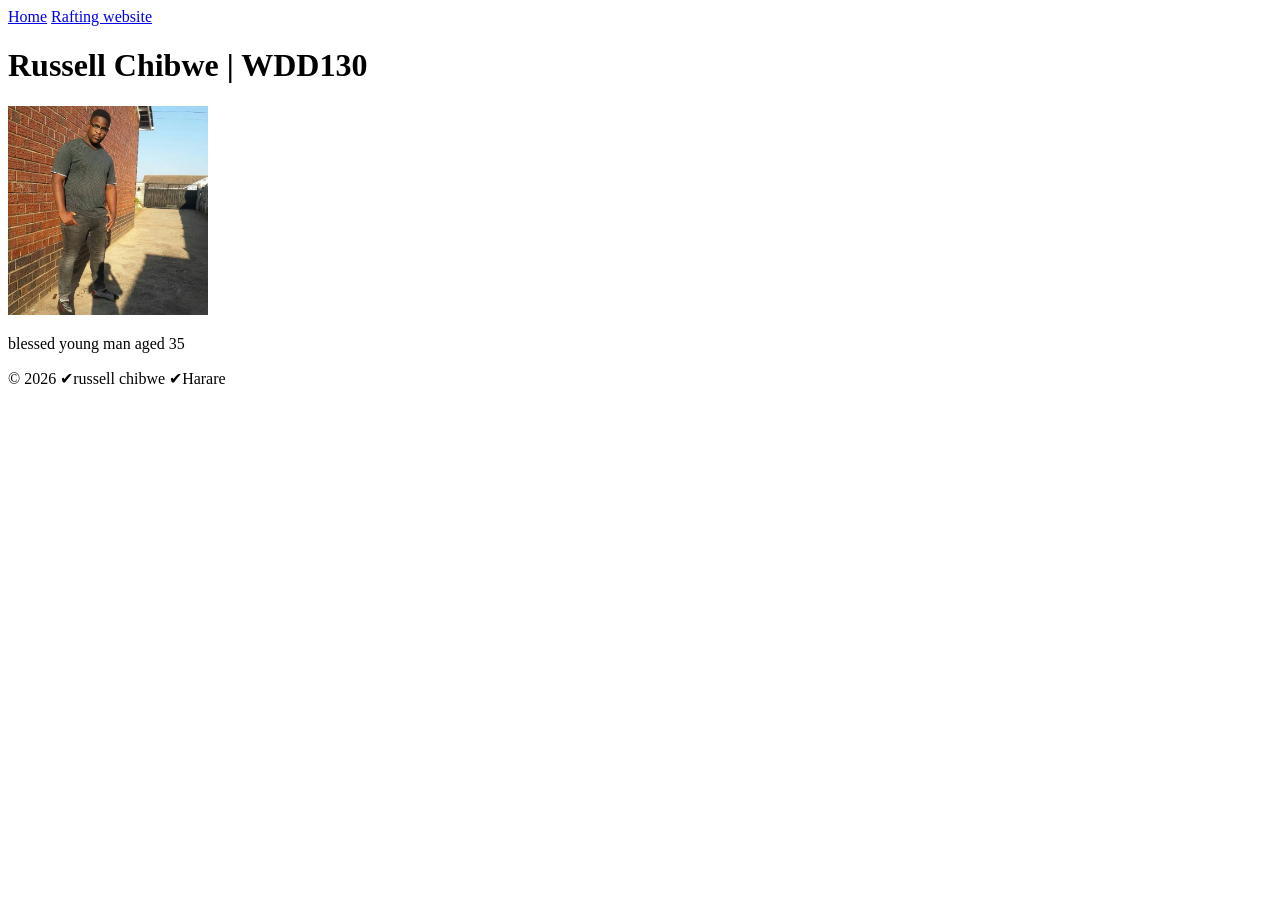
==== index.html @ fe099609 "updated my profile" ====
<!DOCTYPE html>
<html lang="en">

<head>
    <meta charset="UTF-8">
    <meta name="viewport" content="width=device-width, initial-scale=1.0">
    <title>Russell Chibwe | WDD 130</title>
</head>

<body>
    <header>
        <nav>
            <a href="#">Home</a>
            <a href="wwr">Rafting website</a>
        </nav>
    </header>
    <main>
        <h1>Russell Chibwe | WDD130</h1>
        <img src="images/profile.jpg" alt="russell" width="200">
        <p>blessed young man aged 35</p>
    </main>
    <footer>
        <p>© 2026 ✔russell chibwe ✔Harare</p>
    </footer>

</body>

</html>
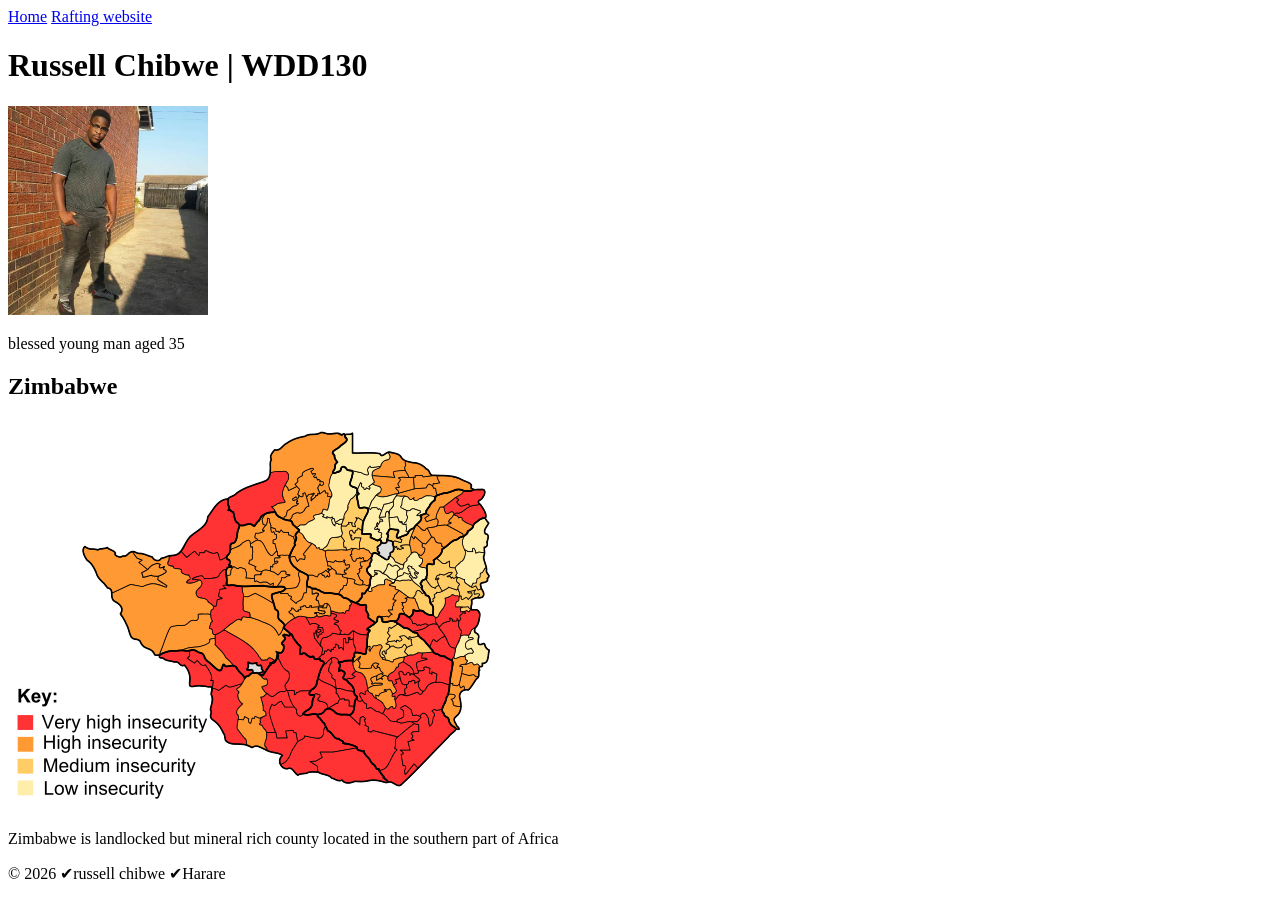
==== commit 2db35275: "home page enhancement" ====
--- a/index.html
+++ b/index.html
@@ -5,6 +5,8 @@
     <meta charset="UTF-8">
     <meta name="viewport" content="width=device-width, initial-scale=1.0">
     <title>Russell Chibwe | WDD 130</title>
+    <meta name="description" content="russell chibwe| wdd130 rafting website home">
+    <meta name="author" content="Russell Chibwe">
 </head>
 
 <body>
@@ -19,6 +21,11 @@
         <img src="images/profile.jpg" alt="russell" width="200">
         <p>blessed young man aged 35</p>
     </main>
+    <aside>
+        <h2>Zimbabwe</h2>
+        <img src="images/zimbabwe.webp" alt="teapot country">
+        <p>Zimbabwe is landlocked but mineral rich county located in the southern part of Africa</p>
+    </aside>
     <footer>
         <p>© 2026 ✔russell chibwe ✔Harare</p>
     </footer>
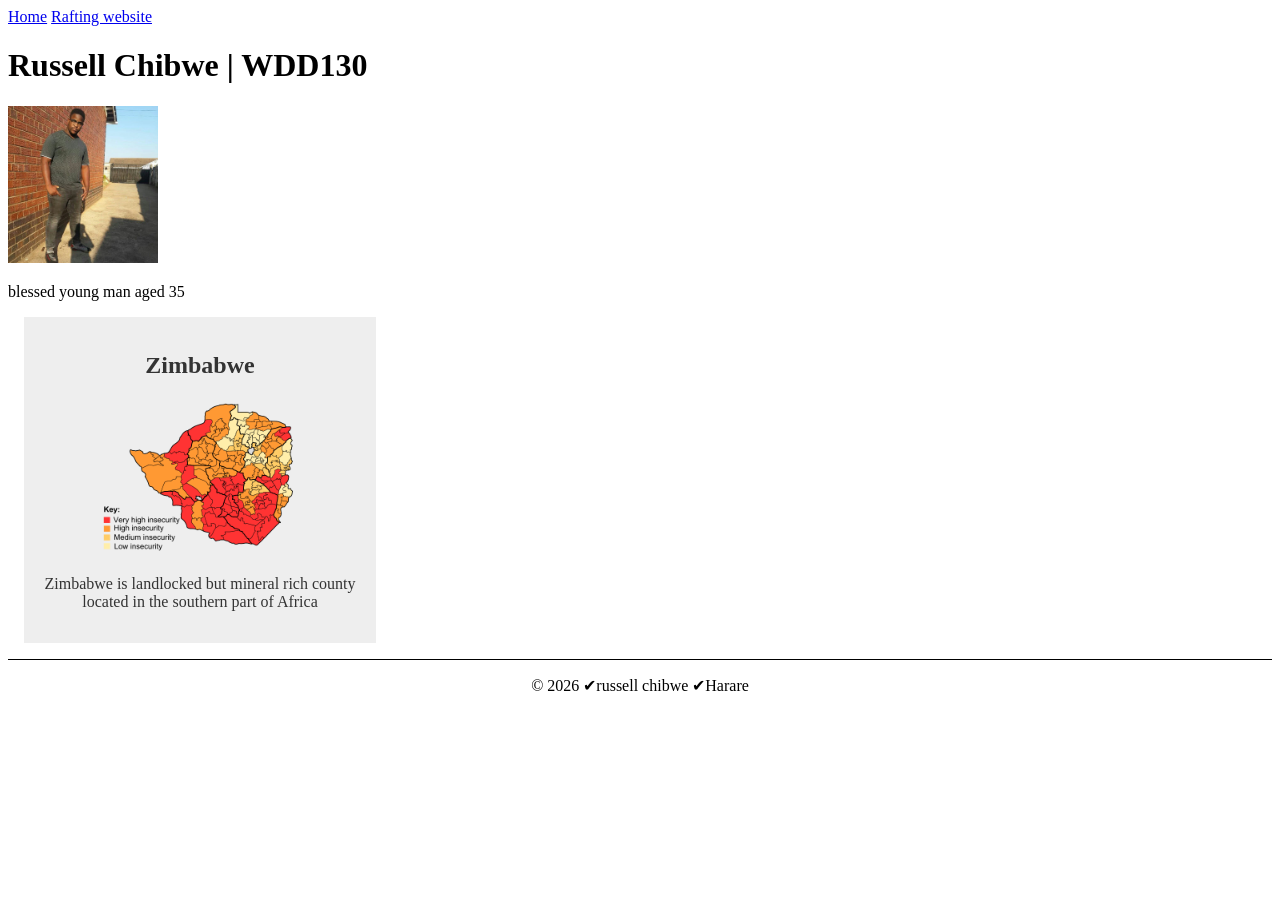
==== commit ce13beef: "modified index.html" ====
--- a/index.html
+++ b/index.html
@@ -7,6 +7,7 @@
     <title>Russell Chibwe | WDD 130</title>
     <meta name="description" content="russell chibwe| wdd130 rafting website home">
     <meta name="author" content="Russell Chibwe">
+    <link rel="stylesheet" href="styles/styles.css">
 </head>
 
 <body>
--- a/styles/styles.css
+++ b/styles/styles.css
@@ -0,0 +1,34 @@
+main {
+    max-width: 840px;
+}
+
+aside {
+    width: 20rem;
+    margin: 1rem;
+    border: 1px solid rgb(0, 0, 0 /0.2);
+    /*1*/
+    padding: 1rem;
+    background-color: #eee;
+    color: #333;
+    text-align: center;
+}
+
+aside img {
+    width: 200px;
+    height: auto;
+}
+
+main img {
+    width: 150px;
+    height: auto;
+}
+
+p {
+    padding: 0;
+}
+
+footer {
+    margin-top: 15px;
+    border-top: 1px solid#000;
+    text-align: center;
+}
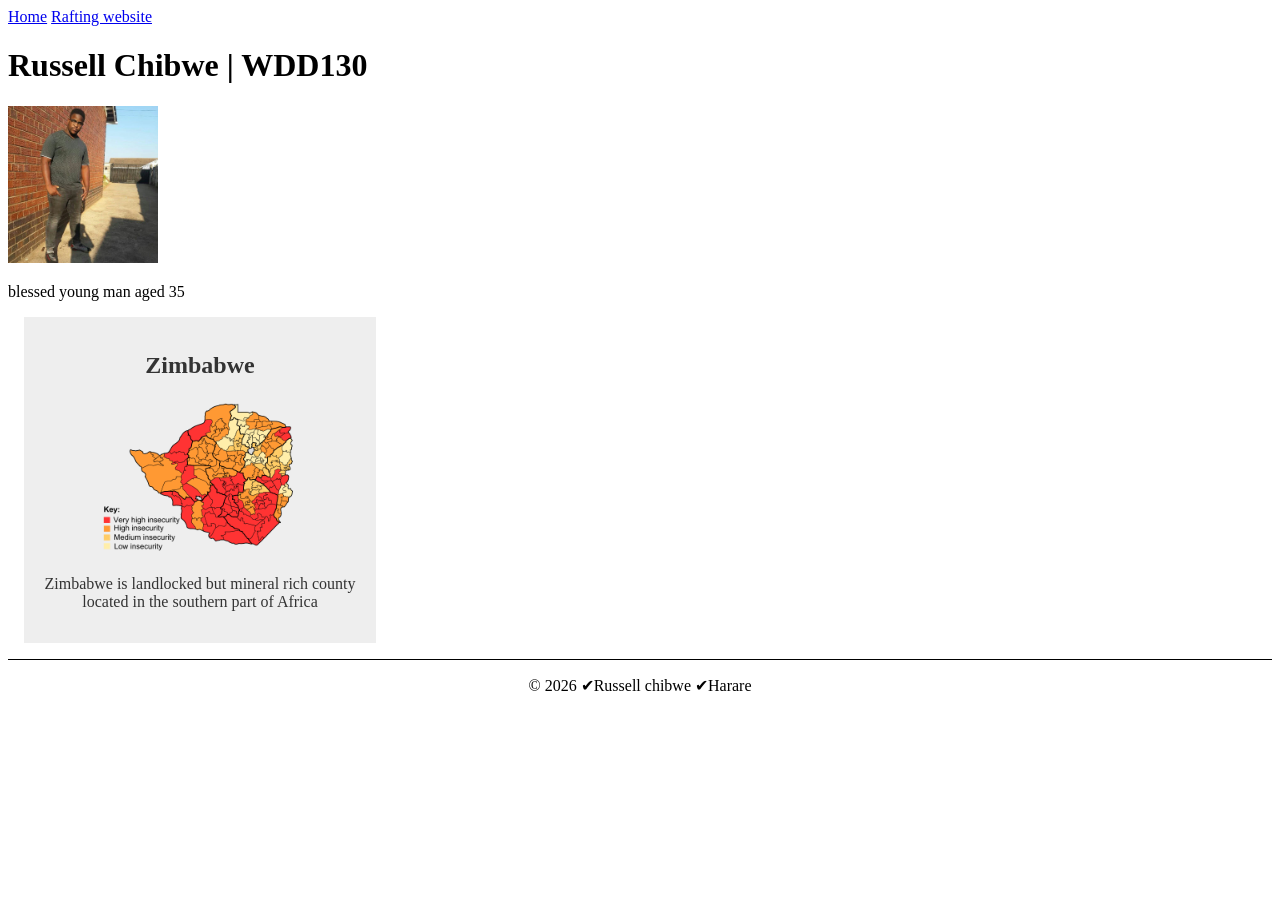
==== commit 382e33e7: "final" ====
--- a/index.html
+++ b/index.html
@@ -8,6 +8,7 @@
     <meta name="description" content="russell chibwe| wdd130 rafting website home">
     <meta name="author" content="Russell Chibwe">
     <link rel="stylesheet" href="styles/styles.css">
+
 </head>
 
 <body>
@@ -28,7 +29,7 @@
         <p>Zimbabwe is landlocked but mineral rich county located in the southern part of Africa</p>
     </aside>
     <footer>
-        <p>© 2026 ✔russell chibwe ✔Harare</p>
+        <p>© 2026 ✔Russell chibwe ✔Harare</p>
     </footer>
 
 </body>
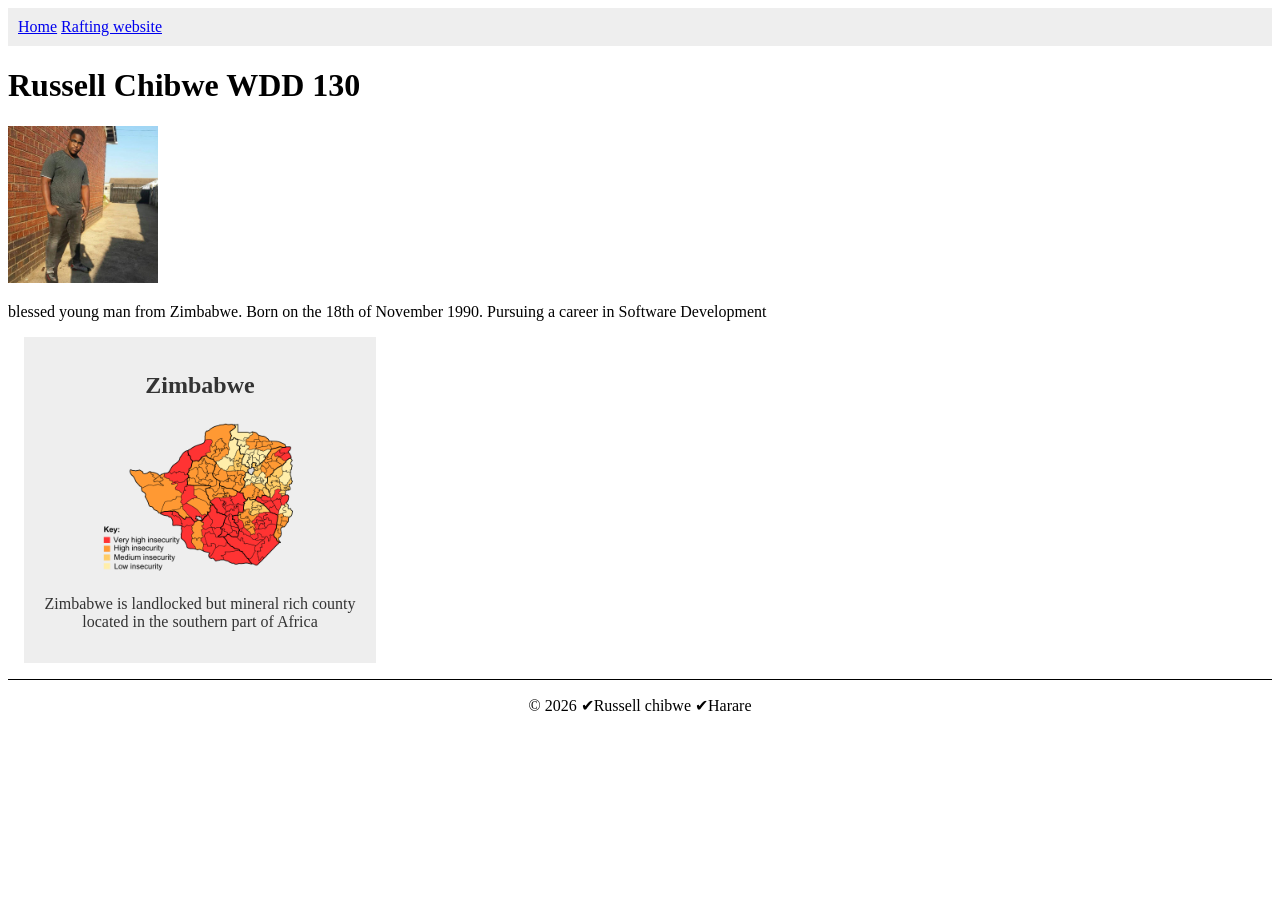
==== commit 0d961dcf: "corrections" ====
--- a/index.html
+++ b/index.html
@@ -5,7 +5,7 @@
     <meta charset="UTF-8">
     <meta name="viewport" content="width=device-width, initial-scale=1.0">
     <title>Russell Chibwe | WDD 130</title>
-    <meta name="description" content="russell chibwe| wdd130 rafting website home">
+    <meta name="description" content="russell chibwe| wdd130 hope page for the rafting website">
     <meta name="author" content="Russell Chibwe">
     <link rel="stylesheet" href="styles/styles.css">
 
@@ -19,9 +19,10 @@
         </nav>
     </header>
     <main>
-        <h1>Russell Chibwe | WDD130</h1>
+        <h1>Russell Chibwe WDD 130</h1>
         <img src="images/profile.jpg" alt="russell" width="200">
-        <p>blessed young man aged 35</p>
+        <p>blessed young man from Zimbabwe. Born on the 18th of November 1990. Pursuing a career in
+            Software Development</p>
     </main>
     <aside>
         <h2>Zimbabwe</h2>
--- a/styles/styles.css
+++ b/styles/styles.css
@@ -13,6 +13,10 @@
     text-align: center;
 }
 
+h1 {
+    color: #000;
+}
+
 aside img {
     width: 200px;
     height: auto;
@@ -21,6 +25,8 @@
 main img {
     width: 150px;
     height: auto;
+    padding: auto;
+    box-shadow: #333;
 }
 
 p {
@@ -31,4 +37,9 @@
     margin-top: 15px;
     border-top: 1px solid#000;
     text-align: center;
+}
+
+nav {
+    background-color: #eee;
+    padding: 10px;
 }
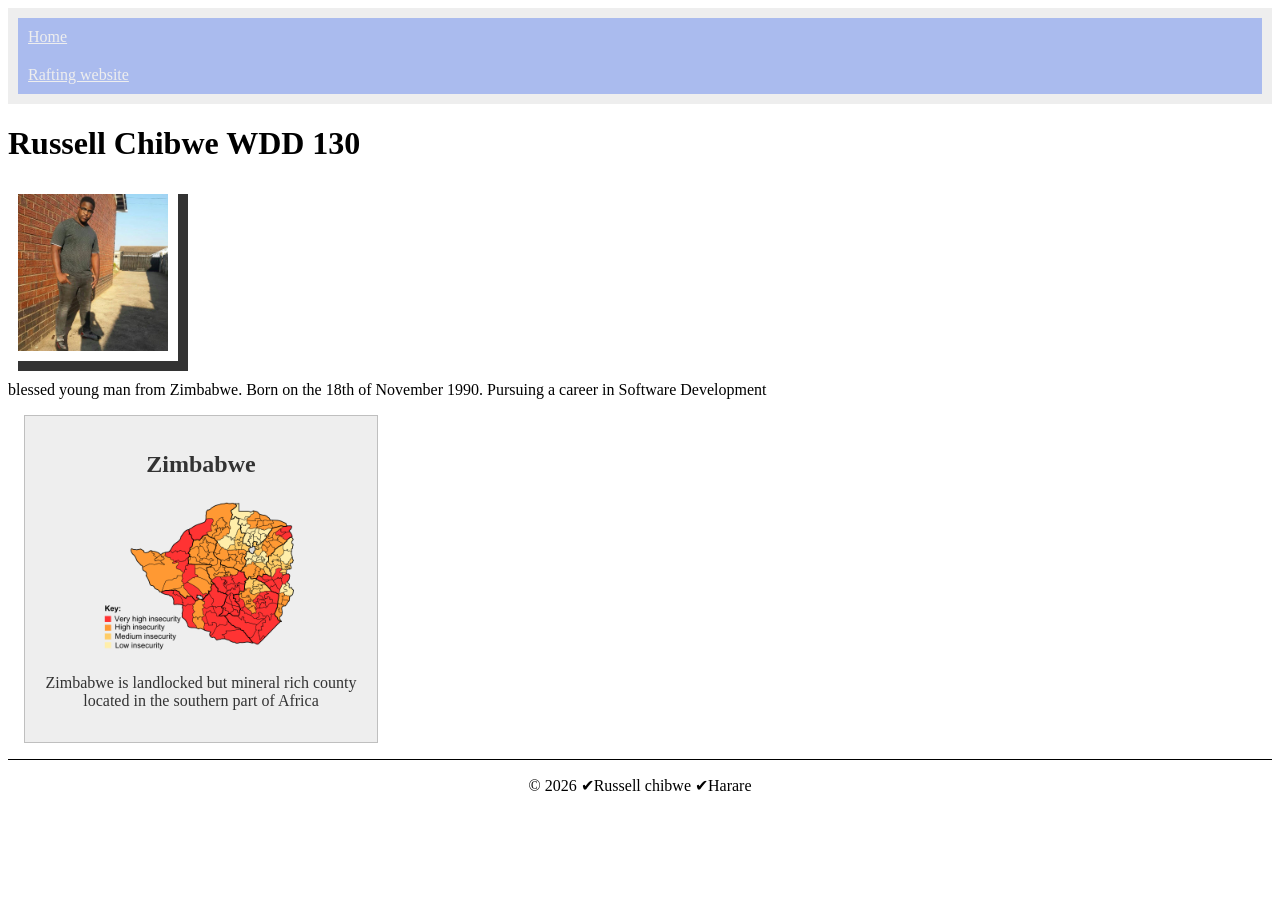
==== commit 5a48d96d: "review" ====
--- a/index.html
+++ b/index.html
@@ -4,8 +4,8 @@
 <head>
     <meta charset="UTF-8">
     <meta name="viewport" content="width=device-width, initial-scale=1.0">
-    <title>Russell Chibwe | WDD 130</title>
-    <meta name="description" content="russell chibwe| wdd130 hope page for the rafting website">
+    <title>WDD 130 Russell Chibwe</title>
+    <meta name="description" content="russell chibwe| wdd130 home page for the rafting website">
     <meta name="author" content="Russell Chibwe">
     <link rel="stylesheet" href="styles/styles.css">
 
--- a/styles/styles.css
+++ b/styles/styles.css
@@ -5,7 +5,7 @@
 aside {
     width: 20rem;
     margin: 1rem;
-    border: 1px solid rgb(0, 0, 0 /0.2);
+    border: 1px solid rgb(0 0 0 /0.2);
     /*1*/
     padding: 1rem;
     background-color: #eee;
@@ -25,8 +25,9 @@
 main img {
     width: 150px;
     height: auto;
-    padding: auto;
-    box-shadow: #333;
+    padding: 10px;
+    box-shadow: 10px 10px #333;
+    border: #000;
 }
 
 p {
@@ -42,4 +43,11 @@
 nav {
     background-color: #eee;
     padding: 10px;
+}
+
+nav a {
+    color: #eee;
+    background-color: #abe;
+    padding: 10px;
+    display: block;
 }
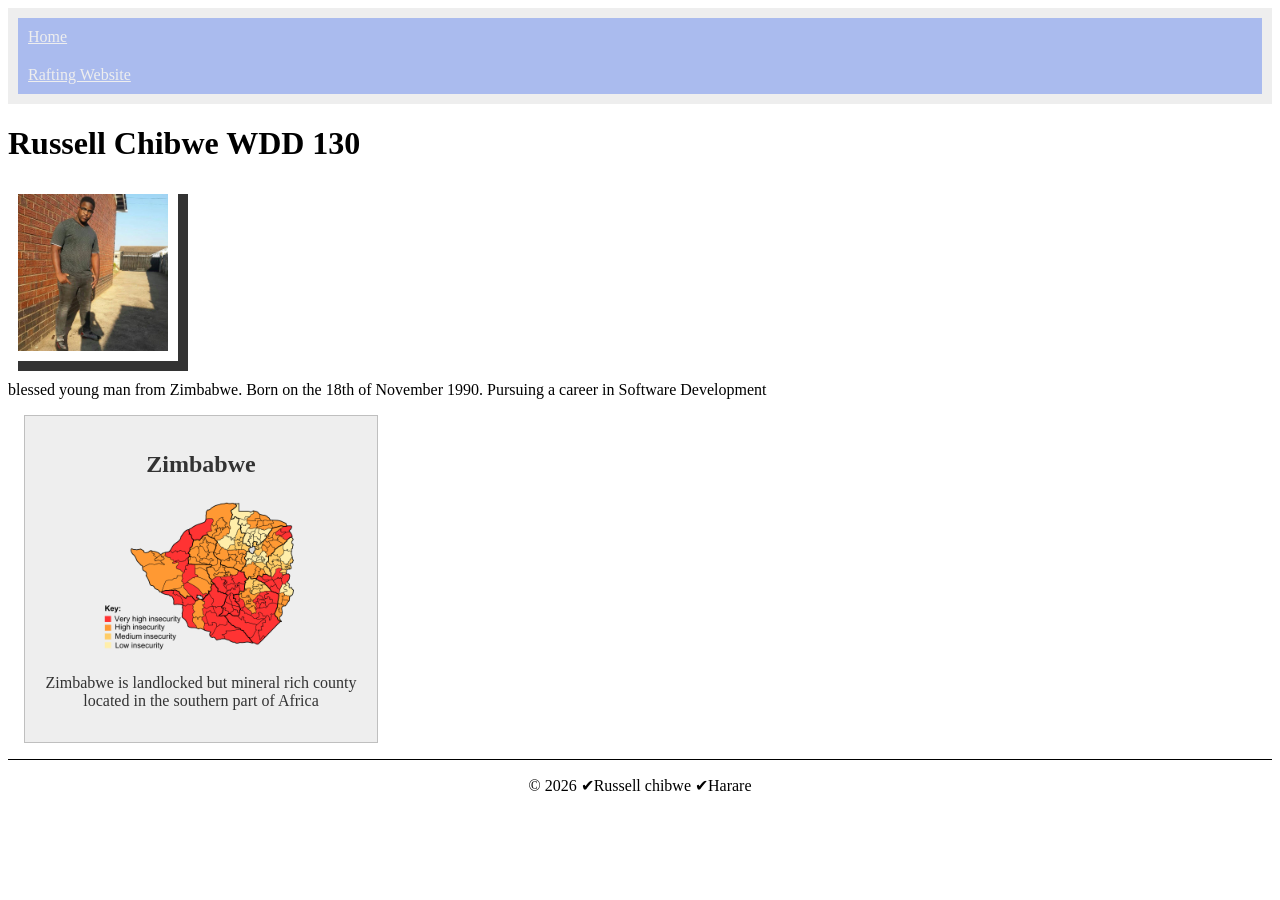
==== commit 2c3eb283: "correction to nav" ====
--- a/index.html
+++ b/index.html
@@ -15,7 +15,7 @@
     <header>
         <nav>
             <a href="#">Home</a>
-            <a href="wwr">Rafting website</a>
+            <a href="wwr/">Rafting Website</a>
         </nav>
     </header>
     <main>
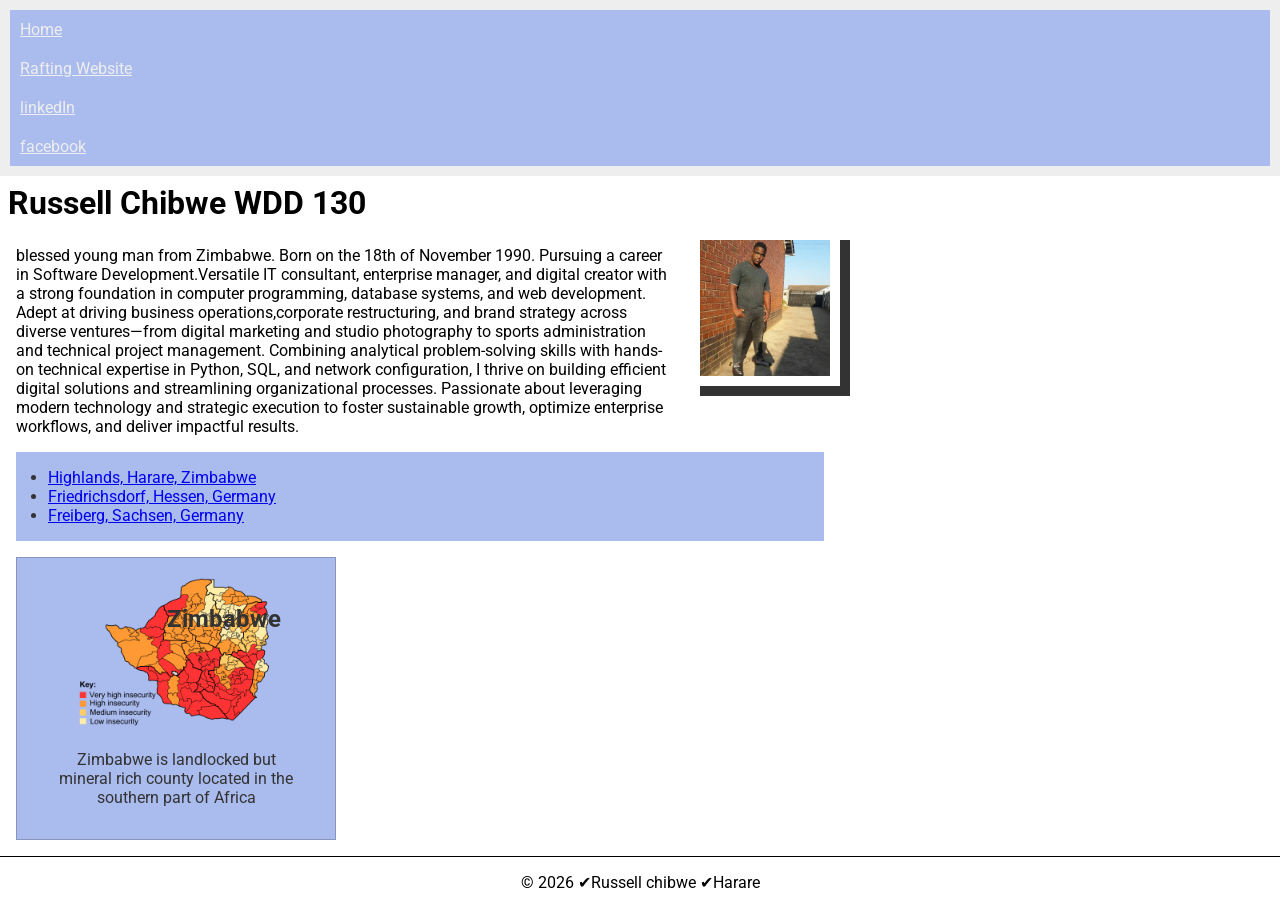
==== commit 14b2aaa8: "rafting website" ====
--- a/index.html
+++ b/index.html
@@ -1,3 +1,4 @@
+<!-- 26/09/2026 -->
 <!DOCTYPE html>
 <html lang="en">
 
@@ -8,6 +9,9 @@
     <meta name="description" content="russell chibwe| wdd130 home page for the rafting website">
     <meta name="author" content="Russell Chibwe">
     <link rel="stylesheet" href="styles/styles.css">
+    <link rel="preconnect" href="https://fonts.googleapis.com">
+    <link rel="preconnect" href="https://fonts.gstatic.com" crossorigin>
+    <link href="https://fonts.googleapis.com/css2?family=Roboto&display=swap" rel="stylesheet">
 
 </head>
 
@@ -16,15 +20,41 @@
         <nav>
             <a href="#">Home</a>
             <a href="wwr/">Rafting Website</a>
+            <a href="https://linkedin.com.">linkedIn</a>
+            <a href="https://www.facebook.com/russelltie">facebook</a>
         </nav>
     </header>
     <main>
         <h1>Russell Chibwe WDD 130</h1>
         <img src="images/profile.jpg" alt="russell" width="200">
         <p>blessed young man from Zimbabwe. Born on the 18th of November 1990. Pursuing a career in
-            Software Development</p>
+            Software Development.Versatile IT consultant, enterprise manager, and digital creator
+            with a strong foundation in computer programming, database systems, and web development.
+            Adept at driving business operations,corporate restructuring, and brand strategy across
+            diverse ventures—from digital marketing and
+            studio photography to sports administration and technical project management. Combining
+            analytical
+            problem-solving skills with hands-on technical expertise in Python, SQL, and network
+            configuration,
+            I thrive on building efficient digital solutions and streamlining organizational
+            processes.
+            Passionate about leveraging modern technology and strategic execution to foster
+            sustainable growth,
+            optimize enterprise workflows, and deliver impactful results.</p>
+
+        <ul class="box indent">
+            <li> <a href="https://www.churchofjesuschrist.org/temples/details/
+                harare-zimbabwe-temple?lang=eng" target="_blank">Highlands, Harare, Zimbabwe</a>
+            </li>
+            <li> <a href="https://www.churchofjesuschrist.org/temples/details/
+                frankfurt-germany-temple?lang=eng" target="_blank">Friedrichsdorf, Hessen,
+                    Germany</a></li>
+            <li> <a href="https://www.churchofjesuschrist.org/temples/details/
+                freiberg-germany-temple?lang=eng" target="_blank">Freiberg, Sachsen, Germany</a>
+            </li>
+        </ul>
     </main>
-    <aside>
+    <aside class="box">
         <h2>Zimbabwe</h2>
         <img src="images/zimbabwe.webp" alt="teapot country">
         <p>Zimbabwe is landlocked but mineral rich county located in the southern part of Africa</p>
--- a/styles/styles.css
+++ b/styles/styles.css
@@ -1,20 +1,33 @@
+* {
+    margin: 0;
+    padding: 0;
+    box-sizing: border-box;
+}
+
+body {
+    font-size: 16px;
+    font-family: Roboto, Arial, sans-serif;
+}
+
 main {
     max-width: 840px;
 }
 
 aside {
-    width: 20rem;
-    margin: 1rem;
+    width: 20em;
+    /* margin: 1rem; */
     border: 1px solid rgb(0 0 0 /0.2);
     /*1*/
-    padding: 1rem;
-    background-color: #eee;
-    color: #333;
+    /* padding: 1rem; */
+    /* background-color: #eee; */
+    /* color: #333; */
     text-align: center;
+    position: relative;
 }
 
 h1 {
     color: #000;
+    padding: .5rem;
 }
 
 aside img {
@@ -28,6 +41,18 @@
     padding: 10px;
     box-shadow: 10px 10px #333;
     border: #000;
+    float: right;
+    margin: 0 0 1rem 1rem;
+}
+
+p {
+    margin: 1rem;
+}
+
+aside h2 {
+    position: absolute;
+    top: 47px;
+    left: 150px;
 }
 
 p {
@@ -50,4 +75,16 @@
     background-color: #abe;
     padding: 10px;
     display: block;
+}
+
+/* Class Selectors */
+.box {
+    margin: 1rem;
+    padding: 1rem;
+    background-color: #abe;
+    color: #333;
+}
+
+.indent {
+    padding-left: 2rem;
 }
